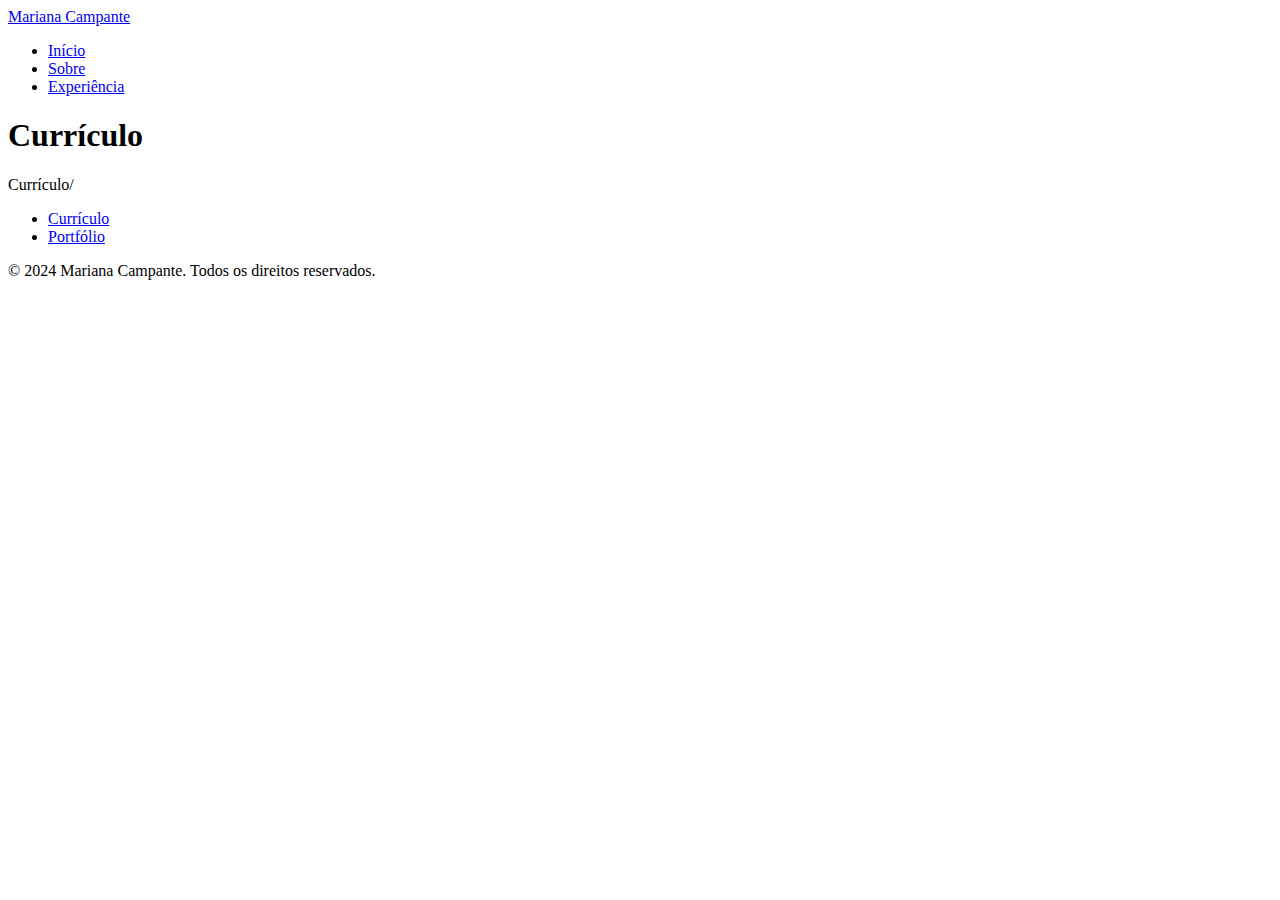
==== curriculo.html @ 1c616de4 "Create and update partials" ====
<!DOCTYPE html>
<html>
 <header>
        <nav>
            <a href="/" class="logo">Mariana Campante</a>
            <ul class="nav-links">
              <li><a href="/inicio">Início</a></li>
              <li><a href="/sobre.html">Sobre</a></li>
              <li><a href="/experiencia.html">Experiência</a></li>
            </ul>
          </nav>
    </header><body>
<h1>Currículo</h1>
<p>Currículo/<p>
</body>
<footer>
    <div class="footer-content">
      <div class="footer-column">
        <ul>
          <li><a href="/curriculo.html">Currículo</a></li>
          <li><a href="/portfolio.html">Portfólio</a></li>
        </ul>
      <div class="footer-column">
        <div class="footer-bottom">
            <p>&copy; 2024 Mariana Campante. Todos os direitos reservados.</p>
          </div>
  </footer></html>
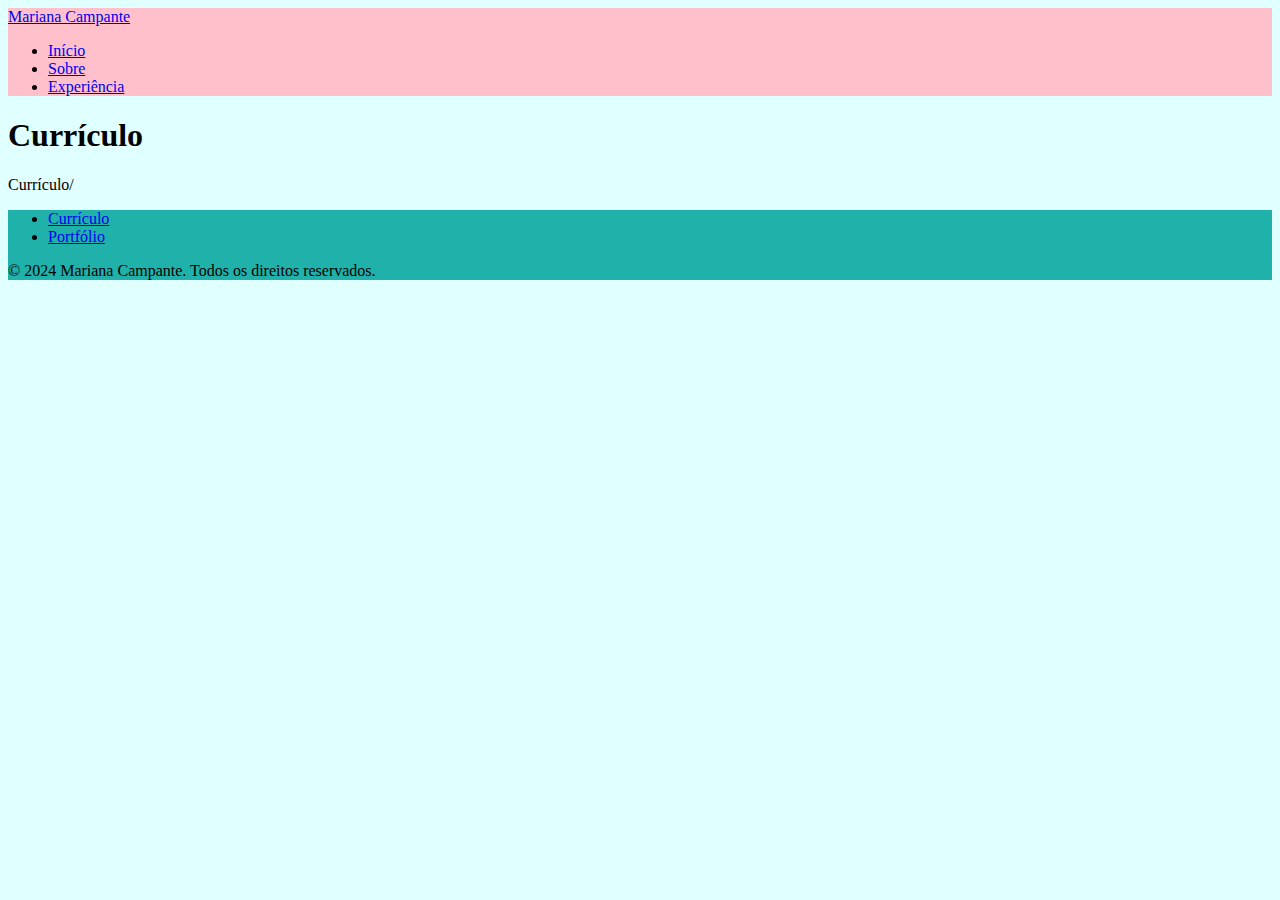
==== commit 0818382f: "Create SCSS partials" ====
--- a/curriculo.html
+++ b/curriculo.html
@@ -1,16 +1,22 @@
 <!DOCTYPE html>
 <html>
+<head>
+<meta charset="utf-8">
+<meta http-equiv="X-UA-Compatible" content="IE=edge">
+<meta name="viewport" content="width=device-width, initial-scale=1">
+<link rel="stylesheet" href="/assets/main.css"/>
+<title>Página de teste</title>
+</head><body>
  <header>
         <nav>
             <a href="/" class="logo">Mariana Campante</a>
             <ul class="nav-links">
-              <li><a href="/inicio">Início</a></li>
+              <li><a href="/">Início</a></li>
               <li><a href="/sobre.html">Sobre</a></li>
               <li><a href="/experiencia.html">Experiência</a></li>
             </ul>
           </nav>
-    </header><body>
-<h1>Currículo</h1>
+    </header><h1>Currículo</h1>
 <p>Currículo/<p>
 </body>
 <footer>
--- a/assets/main.css
+++ b/assets/main.css
@@ -0,0 +1,11 @@
+header {
+  background-color: pink;
+}
+
+body {
+  background-color: lightcyan;
+}
+
+footer {
+  background-color: lightseagreen;
+}